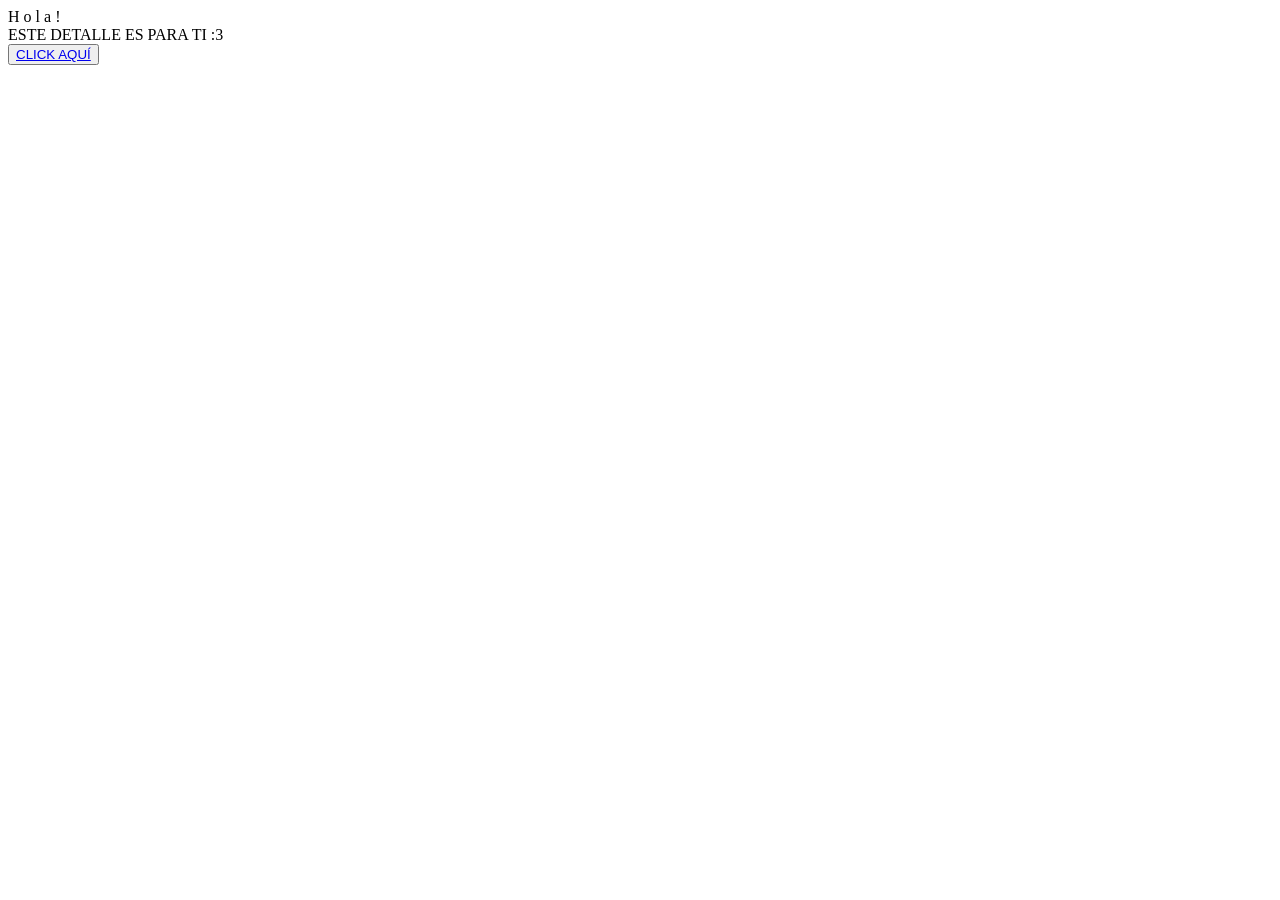
==== index.html @ ca1831dc "cambia título a Flores Amarillas" ====
<!DOCTYPE html>
<html lang="es">

<head>
    <link rel="stylesheet" href="css/style.css">
    <link rel="icon" href="img/flor.png" type="image/x-icon">
    <title>Flores Amarillas</title>
</head>

<body>
    <div class="greetings">
        <span>H</span>
        <span>o</span>
        <span>l</span>
        <span>a</span>
        <span>!</span>
    </div>
    <div class="description">
        <span>ESTE DETALLE ES PARA TI :3</span>
    </div>
    <div class="button">
        <button class="botones">
            <a href="flower.html">CLICK AQUÍ</a>
        </button>
    </div>
</body>

</html>
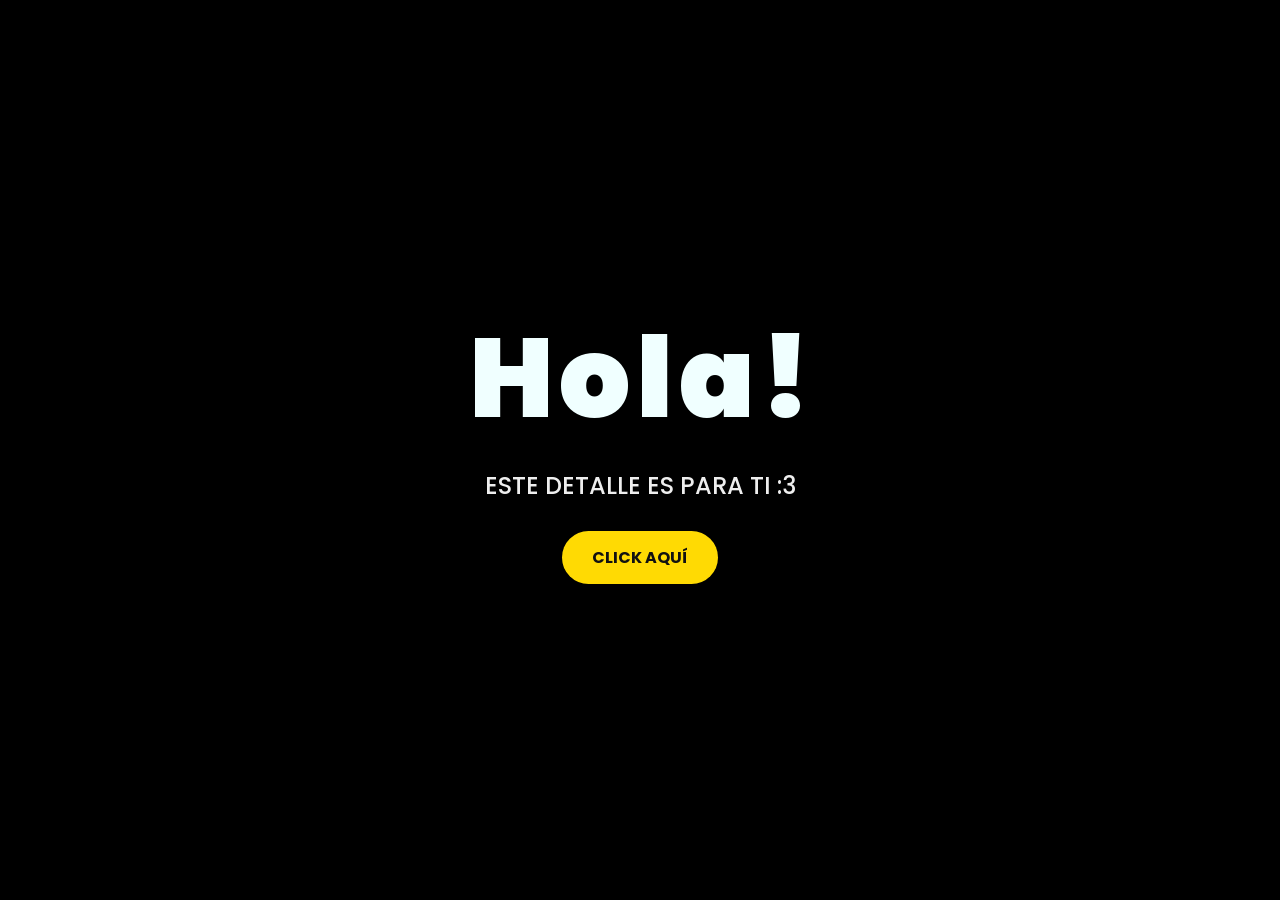
==== commit 9d23c8e3: "hace responsivo y mejora el index" ====
--- a/index.html
+++ b/index.html
@@ -2,27 +2,26 @@
 <html lang="es">
 
 <head>
+    <meta charset="UTF-8">
+    <meta name="viewport" content="width=device-width, initial-scale=1.0">
+    <meta name="description" content="Un detalle especial para ti">
     <link rel="stylesheet" href="css/style.css">
     <link rel="icon" href="img/flor.png" type="image/x-icon">
     <title>Flores Amarillas</title>
 </head>
 
 <body>
-    <div class="greetings">
-        <span>H</span>
-        <span>o</span>
-        <span>l</span>
-        <span>a</span>
-        <span>!</span>
-    </div>
-    <div class="description">
-        <span>ESTE DETALLE ES PARA TI :3</span>
-    </div>
-    <div class="button">
-        <button class="botones">
-            <a href="flower.html">CLICK AQUÍ</a>
-        </button>
-    </div>
+    <main class="portada">
+        <h1 class="greetings">
+            <span>H</span>
+            <span>o</span>
+            <span>l</span>
+            <span>a</span>
+            <span>!</span>
+        </h1>
+        <p class="description">ESTE DETALLE ES PARA TI :3</p>
+        <a class="boton" href="flower.html">CLICK AQUÍ</a>
+    </main>
 </body>
 
-</html>+</html>
--- a/css/style.css
+++ b/css/style.css
@@ -0,0 +1,103 @@
+@import url('https://fonts.googleapis.com/css2?family=Poppins:ital,wght@0,500;1,900&display=swap');
+
+* {
+    box-sizing: border-box;
+    margin: 0;
+    padding: 0;
+}
+
+html,
+body {
+    height: 100%;
+}
+
+body {
+    font-family: 'Poppins', sans-serif;
+    color: azure;
+    min-height: 100dvh;
+    display: flex;
+    flex-direction: column;
+    align-items: center;
+    justify-content: center;
+    gap: 24px;
+    padding: 24px 16px;
+    text-align: center;
+    background-color: black;
+    overflow-x: hidden;
+}
+
+.portada {
+    display: flex;
+    flex-direction: column;
+    align-items: center;
+    gap: 28px;
+}
+
+.greetings {
+    display: flex;
+    justify-content: center;
+    font-size: clamp(3rem, 12vw, 7rem);
+    font-weight: 900;
+    line-height: 1.1;
+    gap: 0.05em;
+}
+
+.greetings > span {
+    animation: glow 2.5s ease-in-out infinite;
+}
+
+@keyframes glow {
+    0%, 100% {
+        color: #ffda03;
+        text-shadow: 0 0 12px #39c6d6, 0 0 50px #39c6d6, 0 0 100px #39c6d6;
+    }
+    10%, 90% {
+        color: #111;
+        text-shadow: none;
+    }
+}
+
+.greetings > span:nth-child(2) { animation-delay: .2s; }
+.greetings > span:nth-child(3) { animation-delay: .4s; }
+.greetings > span:nth-child(4) { animation-delay: .6s; }
+.greetings > span:nth-child(5) { animation-delay: .8s; }
+
+.description {
+    font-size: clamp(1.1rem, 4vw, 1.5rem);
+    font-weight: 500;
+    color: #eee;
+    max-width: 90vw;
+}
+
+.boton {
+    display: inline-block;
+    background-color: #ffda03;
+    color: #111;
+    font-weight: 700;
+    text-decoration: none;
+    padding: 14px 30px;
+    border-radius: 80px;
+    min-height: 48px;
+    font-size: 1rem;
+    transition: transform 0.3s ease, background-color 0.3s ease;
+}
+
+.boton:hover {
+    background-color: #f5d000;
+    transform: scale(1.05);
+}
+
+.boton:focus-visible {
+    outline: 3px solid #39c6d6;
+    outline-offset: 2px;
+}
+
+@media (prefers-reduced-motion: reduce) {
+    .greetings > span {
+        animation: none;
+        color: #ffda03;
+    }
+    .boton {
+        transition: none;
+    }
+}
